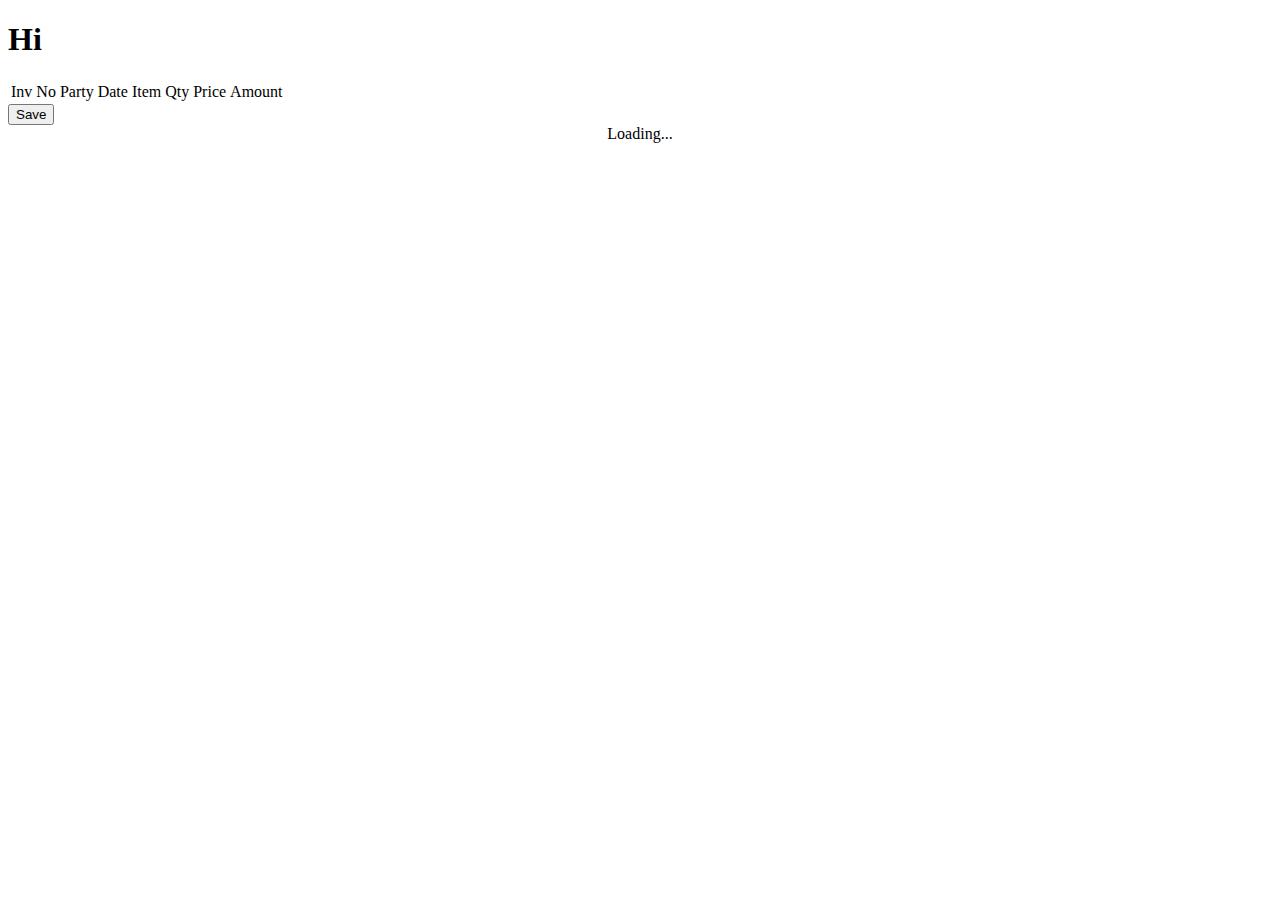
==== index2.html @ 6932908c "Hi" ====
<!DOCTYPE html>
<html lang="en">
<head>
    <meta charset="UTF-8">
    <meta name="viewport" content="width=device-width, initial-scale=1.0">
    <title></title>

    <script src="https://code.jquery.com/jquery-3.7.1.js" integrity="sha256-eKhayi8LEQwp4NKxN+CfCh+3qOVUtJn3QNZ0TciWLP4=" crossorigin="anonymous"></script>

    <link href="https://cdn.jsdelivr.net/npm/bootstrap@5.3.1/dist/css/bootstrap.min.css" rel="stylesheet" integrity="sha384-4bw+/aepP/YC94hEpVNVgiZdgIC5+VKNBQNGCHeKRQN+PtmoHDEXuppvnDJzQIu9" crossorigin="anonymous">

    <link rel="stylesheet" href="style1.css">

    <script src="script2.js"></script>
</head>
<body class="text-center">

    <div class="container">

        <div class="card">

            <div class="card-header">

                <h1 id="Headofinvoice">Hi</h1>

            </div>

            <div class="card-body">

                <table class="table table-striped bordered border-dark">

                    <tbody id="Tbody" class="table table-striped bordered border-dark">

                        <tr >

                            <td>Inv No</td>

                            <td>Party</td>
                            
                            <td>Date</td>
                            
                            <td>Item</td>
                            
                            <td>Qty</td>
                            
                            <td>Price</td>
                            
                            <td>Amount</td>
                        
                        </tr>
                    
                    </tbody>
                
                </table>
                
                <div class="row">
                
                    <button type="button" class="btn btn-primary" onclick="SV()">Save</button>
                
                </div> 
            
            </div>            
        
        </div>
    
    </div>
    
    <script src="https://cdn.jsdelivr.net/npm/bootstrap@5.3.1/dist/js/bootstrap.bundle.min.js" integrity="sha384-HwwvtgBNo3bZJJLYd8oVXjrBZt8cqVSpeBNS5n7C8IVInixGAoxmnlMuBnhbgrkm" crossorigin="anonymous"></script>

</body>

</html>

<div class="modal fade text-center" id="exampleModalToggle" aria-hidden="true" aria-labelledby="exampleModalToggleLabel" tabindex="-1">

    <div class="modal-dialog modal-dialog-centered">

        <div class="modal-content">

            <div class="modal-header">

                <div class="spinner-border text-primary" role="status">

                    <span class="visually-hidden">Loading...</span>

                </div>

            </div>

        </div>

    </div>

</div>

<div class="modal fade text-center" id="Submitted" aria-hidden="true" style="display: none;" aria-labelledby="exampleModalToggleLabel" tabindex="-1">

    <div class="modal-dialog modal-dialog-centered">

        <div class="modal-content">

            <div class="modal-header text-center">

                <h5>Data Submitted Successfull</h5>

            </div>

            <div class="modal-body">

                <button type="button" class="btn btn-primary" onclick="Cg()">Ok</button>

            </div>
        </div>

    </div>

</div>
---- style1.css ----
#exampleModalToggle .modal{
    display: flex;
    justify-content: center;
    background: none;
    border: none;
}
#exampleModalToggle .modal-content{
    background: none;
    border: none;
}
#exampleModalToggle .modal-header{
    display: flex;
    justify-content: center;
    background: none;
    border: none;
}
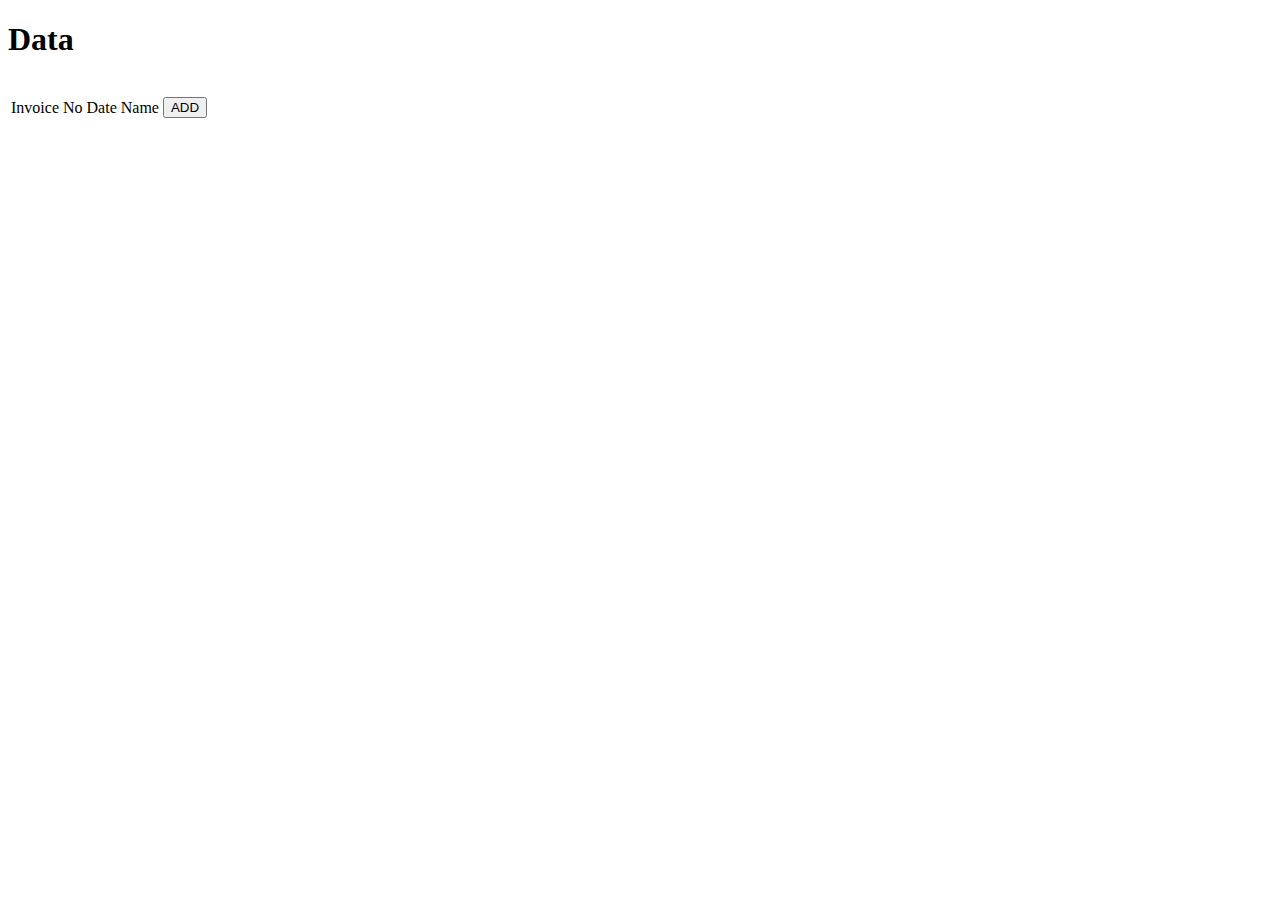
==== commit 3e8b0096: "hi" ====
--- a/index2.html
+++ b/index2.html
@@ -1,89 +1,58 @@
-<!DOCTYPE html>
+<!doctype html>
+
 <html lang="en">
+
 <head>
-    <meta charset="UTF-8">
-    <meta name="viewport" content="width=device-width, initial-scale=1.0">
-    <title></title>
+
+    <meta charset="utf-8">
+
+    <meta name="viewport" content="width=device-width, initial-scale=1">
+
+    <title>Shahul's data checking</title>
+
+    <link rel="stylesheet" href="style1.css">
 
     <script src="https://code.jquery.com/jquery-3.7.1.js" integrity="sha256-eKhayi8LEQwp4NKxN+CfCh+3qOVUtJn3QNZ0TciWLP4=" crossorigin="anonymous"></script>
 
     <link href="https://cdn.jsdelivr.net/npm/bootstrap@5.3.1/dist/css/bootstrap.min.css" rel="stylesheet" integrity="sha384-4bw+/aepP/YC94hEpVNVgiZdgIC5+VKNBQNGCHeKRQN+PtmoHDEXuppvnDJzQIu9" crossorigin="anonymous">
 
-    <link rel="stylesheet" href="style1.css">
+    <script src="script1.js"></script>
 
-    <script src="script2.js"></script>
 </head>
-<body class="text-center">
+
+<body  class="text-center">
 
     <div class="container">
 
-        <div class="card">
+        <div class="card text-center">
 
-            <div class="card-header">
+            <div class="card-header bg-success text-light">
 
-                <h1 id="Headofinvoice">Hi</h1>
+                <h1>Data</h1>
 
             </div>
 
             <div class="card-body">
 
-                <table class="table table-striped bordered border-dark">
+                <table class="table table-striped">
 
-                    <tbody id="Tbody" class="table table-striped bordered border-dark">
+                    <tbody id="MYTBODY">
 
-                        <tr >
+                        <tr>
 
-                            <td>Inv No</td>
+                            <td><p>Invoice No</P></td>
 
-                            <td>Party</td>
+                            <td><P>Date</P></td>
                             
-                            <td>Date</td>
-                            
-                            <td>Item</td>
-                            
-                            <td>Qty</td>
-                            
-                            <td>Price</td>
-                            
-                            <td>Amount</td>
-                        
+                            <td><p>Name</P></td>
+
+                            <td><button class="btn btn-primary">ADD</button></td>
+ 
                         </tr>
-                    
+ 
                     </tbody>
-                
+ 
                 </table>
-                
-                <div class="row">
-                
-                    <button type="button" class="btn btn-primary" onclick="SV()">Save</button>
-                
-                </div> 
-            
-            </div>            
-        
-        </div>
-    
-    </div>
-    
-    <script src="https://cdn.jsdelivr.net/npm/bootstrap@5.3.1/dist/js/bootstrap.bundle.min.js" integrity="sha384-HwwvtgBNo3bZJJLYd8oVXjrBZt8cqVSpeBNS5n7C8IVInixGAoxmnlMuBnhbgrkm" crossorigin="anonymous"></script>
-
-</body>
-
-</html>
-
-<div class="modal fade text-center" id="exampleModalToggle" aria-hidden="true" aria-labelledby="exampleModalToggleLabel" tabindex="-1">
-
-    <div class="modal-dialog modal-dialog-centered">
-
-        <div class="modal-content">
-
-            <div class="modal-header">
-
-                <div class="spinner-border text-primary" role="status">
-
-                    <span class="visually-hidden">Loading...</span>
-
-                </div>
 
             </div>
 
@@ -91,27 +60,8 @@
 
     </div>
 
-</div>
+    <script src="https://cdn.jsdelivr.net/npm/bootstrap@5.3.1/dist/js/bootstrap.bundle.min.js" integrity="sha384-HwwvtgBNo3bZJJLYd8oVXjrBZt8cqVSpeBNS5n7C8IVInixGAoxmnlMuBnhbgrkm" crossorigin="anonymous"></script>
 
-<div class="modal fade text-center" id="Submitted" aria-hidden="true" style="display: none;" aria-labelledby="exampleModalToggleLabel" tabindex="-1">
+</body>
 
-    <div class="modal-dialog modal-dialog-centered">
-
-        <div class="modal-content">
-
-            <div class="modal-header text-center">
-
-                <h5>Data Submitted Successfull</h5>
-
-            </div>
-
-            <div class="modal-body">
-
-                <button type="button" class="btn btn-primary" onclick="Cg()">Ok</button>
-
-            </div>
-        </div>
-
-    </div>
-
-</div>+</html>